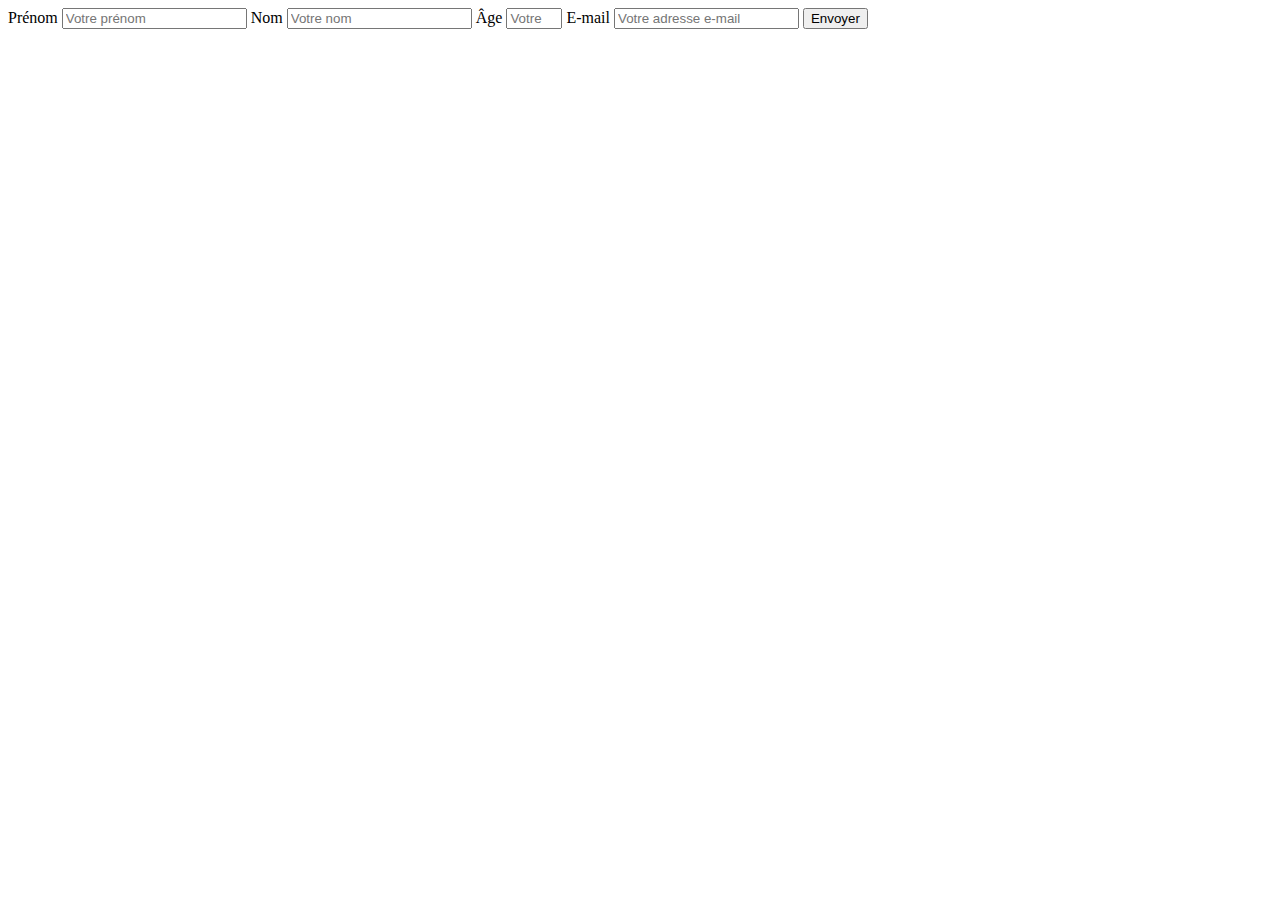
==== contact.html @ d9439175 "Add files via upload" ====
<!DOCTYPE html>
<html lang="fr-FR">
  <head>
    <meta charset="UTF-8" />
    <meta name="viewport" content="width=device-width, initial-scale=1.0" />
    <title>Portfolio - Contact</title>
  </head>
  <body>
    <form method="post">
      <label for="firstName">Prénom</label>
      <input
        type="text"
        name="firstName"
        id="firstName"
        placeholder="Votre prénom"
        required
      />
      <label for="lastName">Nom</label>
      <input
        type="text"
        name="lastName"
        id="lastName"
        placeholder="Votre nom"
        required
      />
      <label for="age">Âge</label>
      <input
        type="number"
        min="17"
        max="80"
        name="age"
        id="age"
        placeholder="Votre âge"
        required
      />
      <label for="email">E-mail</label>
      <input
        type="email"
        name="email"
        id="email"
        placeholder="Votre adresse e-mail"
        required
      />
  

      <input type="submit" value="Envoyer">
    </form>
  </body>
</html>
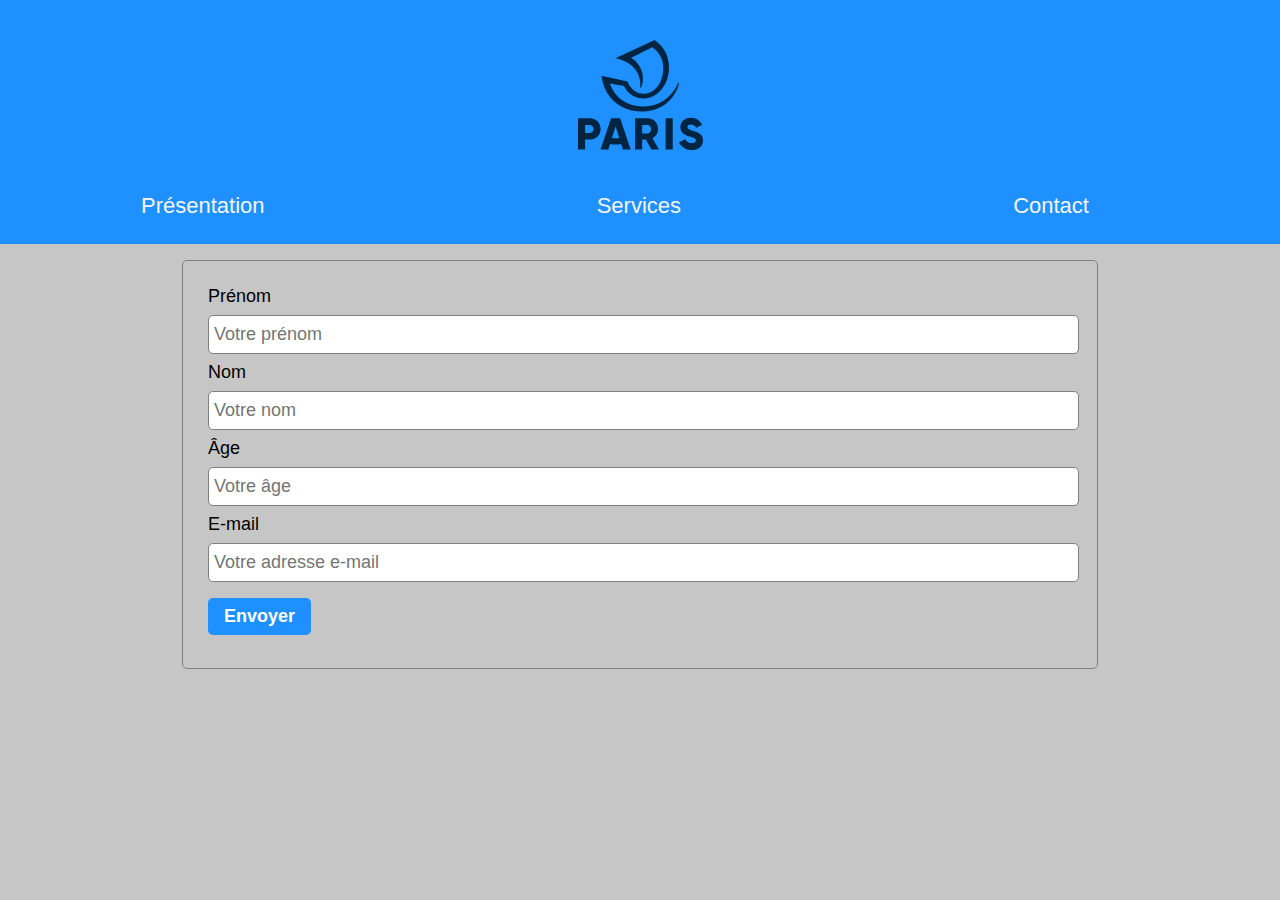
==== commit 81243277: "Add files via upload" ====
--- a/contact.html
+++ b/contact.html
@@ -4,46 +4,63 @@
     <meta charset="UTF-8" />
     <meta name="viewport" content="width=device-width, initial-scale=1.0" />
     <title>Portfolio - Contact</title>
+    <link rel="stylesheet" href="style.css" />
+    <link rel="stylesheet" href="contact.css" />
   </head>
   <body>
-    <form method="post">
-      <label for="firstName">Prénom</label>
-      <input
-        type="text"
-        name="firstName"
-        id="firstName"
-        placeholder="Votre prénom"
-        required
-      />
-      <label for="lastName">Nom</label>
-      <input
-        type="text"
-        name="lastName"
-        id="lastName"
-        placeholder="Votre nom"
-        required
-      />
-      <label for="age">Âge</label>
-      <input
-        type="number"
-        min="17"
-        max="80"
-        name="age"
-        id="age"
-        placeholder="Votre âge"
-        required
-      />
-      <label for="email">E-mail</label>
-      <input
-        type="email"
-        name="email"
-        id="email"
-        placeholder="Votre adresse e-mail"
-        required
-      />
-  
+    <header>
+      <h1>
+        <a href="./index.html">
+          <img src="./images/logo.svg" alt="Logo Paris" />
+        </a>
+      </h1>
+      <nav class="nav">
+        <ul>
+          <li><a href="./index.html#introduction">Présentation</a></li>
+          <li><a href="./index.html#services">Services</a></li>
+          <li><a href="./contact.html">Contact</a></li>
+        </ul>
+      </nav>
+    </header>
+    <main>
+      <form method="post">
+        <label for="firstName">Prénom</label>
+        <input
+          type="text"
+          name="firstName"
+          id="firstName"
+          placeholder="Votre prénom"
+          required
+        />
+        <label for="lastName">Nom</label>
+        <input
+          type="text"
+          name="lastName"
+          id="lastName"
+          placeholder="Votre nom"
+          required
+        />
+        <label for="age">Âge</label>
+        <input
+          type="number"
+          min="17"
+          max="80"
+          name="age"
+          id="age"
+          placeholder="Votre âge"
+          required
+        />
+        <label for="email">E-mail</label>
+        <input
+          type="email"
+          name="email"
+          id="email"
+          placeholder="Votre adresse e-mail"
+          required
+        />
 
-      <input type="submit" value="Envoyer">
-    </form>
+        <input type="submit" value="Envoyer" />
+      </form>
+    </main>
   </body>
 </html>
--- a/style.css
+++ b/style.css
@@ -0,0 +1,85 @@
+body {
+  background-color: rgb(198, 198, 198);
+  font-family: Arial, Helvetica, sans-serif;
+  margin: 0;
+}
+
+h1 {
+  font-size: 48px;
+  margin-top: 0;
+  padding-top: 40px;
+  text-align: center;
+}
+
+h2 {
+  font-size: 38px;
+}
+
+header {
+  background-color: dodgerblue;
+}
+
+header img {
+  width: 125px;
+}
+
+.nav ul {
+  list-style-type: none;
+  display: flex;
+  padding: 0 0 25px 0;
+  justify-content: space-around;
+}
+
+.nav ul li {
+  display: inline;
+  margin-right: 50px;
+}
+
+.nav ul a {
+  color: whitesmoke;
+  font-size: 22px;
+  text-decoration: none;
+}
+
+.nav ul a:hover {
+  color: lightblue;
+  text-decoration: underline;
+}
+
+main,
+footer {
+  margin: 0 5%;
+}
+
+.projects {
+  display: flex;
+  flex-wrap: wrap;
+  gap: 50px;
+  justify-content: center;
+}
+
+.project {
+  display: flex;
+  justify-content: center;
+  align-items: center;
+  width: 300px;
+  height: 300px;
+  font-weight: bold;
+  color: white;
+  font-size: 26px;
+  background-color: dodgerblue;
+}
+
+@media all and (max-width: 520px) {
+  body {
+    background-color: red;
+  }
+
+  .nav ul li {
+    display: block;
+  }
+
+  .nav ul {
+    text-align: left;
+  }
+}
--- a/contact.css
+++ b/contact.css
@@ -0,0 +1,42 @@
+form {
+  border: 1px solid gray;
+  padding: 25px;
+  border-radius: 5px;
+  width: 75%;
+  margin: auto;
+}
+
+label {
+  display: block;
+  margin-bottom: 8px;
+  font-size: 18px;
+}
+
+input {
+  width: 100%;
+  margin-bottom: 8px;
+  padding: 8px 0px 8px 5px;
+  border-radius: 5px;
+  font-size: 18px;
+  border: 1px solid gray;
+}
+
+input[type='submit'] {
+  border: none;
+  display: block;
+  width: auto;
+  padding: 8px 16px;
+  margin-top: 8px;
+  border-radius: 5px;
+  background-color: dodgerblue;
+  cursor: pointer;
+  color: white;
+  font-weight: bold;
+  font-size: 18px;
+}
+
+input[type='submit']:hover {
+  background-color: rgba(30, 143, 255, 0.87);
+  scale: 1.05;
+  transition: 0.8s;
+}
